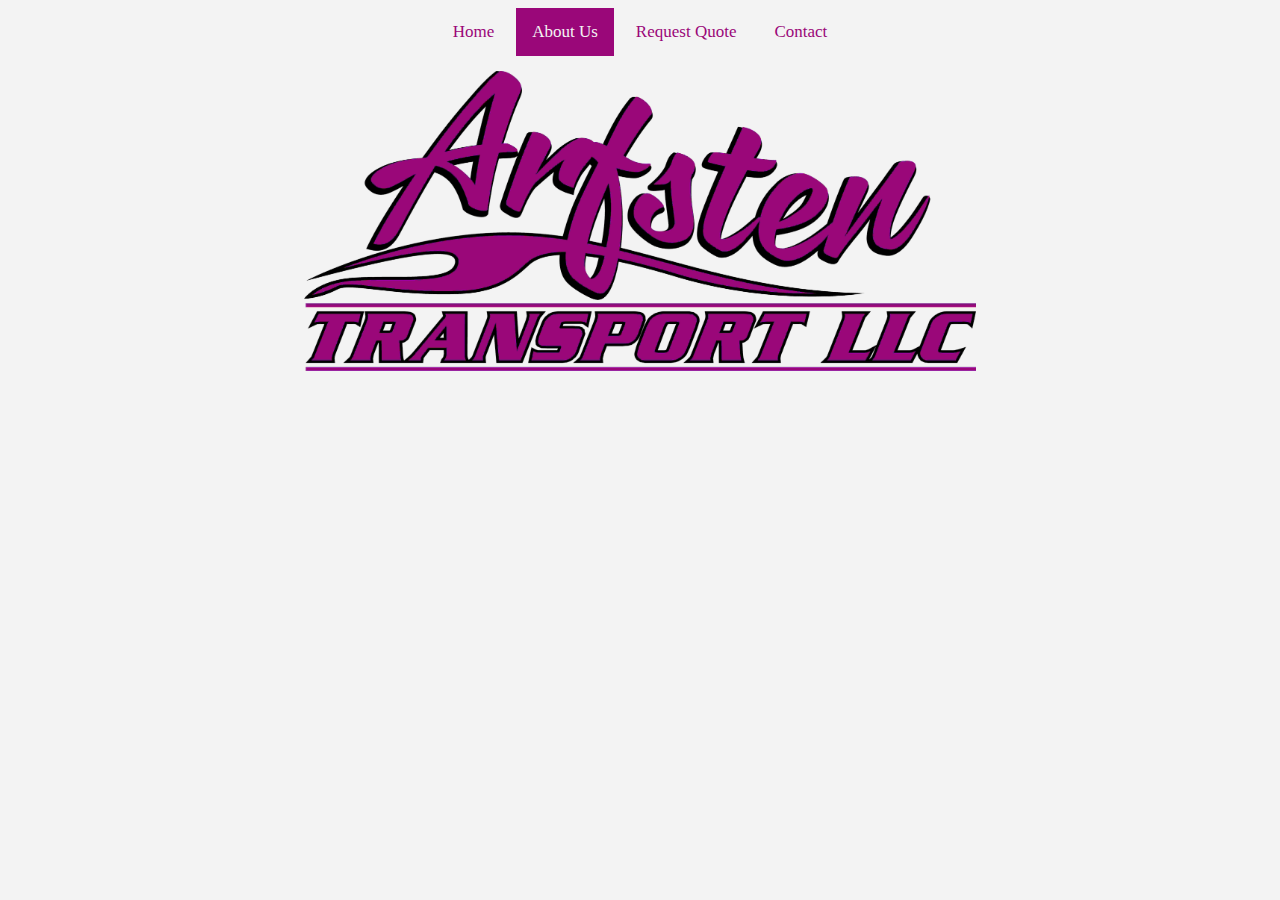
==== about.html @ 8c9917ab "9.12.23.10" ====
<!DOCTYPE html>
<html lang="en">
<head>
    <meta charset="UTF-8">
    <meta name="viewport" content="width=device-width, initial-scale=1.0">
    <title>About Us</title>
    <link rel="stylesheet" href="css/main.css">
</head>
<body>
    <div class="topnav">
        <a href="index.html">Home</a>
        <a class="active" href="about.html">About Us</a>
        <a href="quote.html">Request Quote</a>
        <a href="contact.html">Contact</a>
      </div>
      <header>
        <img class="logo" src="images/LOGO.png" alt="Arfsten Transport Logo" />
      </header>
    
</body>
</html>
---- css/main.css ----
body {
  background-color: #f3f3f3;
  font-size: 24px;
}

main {
  text-align: center;
  background-color: #6883bc;
  color: white;
  margin-left: 8%;
  margin-right: 8%;
  padding: 20px; /* Add padding to create space within the main section */
  box-sizing: border-box; /* Include padding in the element's total width */
  border-radius: 10px;
}

h1 {
  padding-top: 15px;
  padding-bottom: 15px;
  font-size: 62px;
  font-family: "Gill Sans", "Gill Sans MT", Calibri, "Trebuchet MS", sans-serif;
  margin: auto auto; /* Center horizontally */
  width: max-content; /* Set to the width of the content */
}

main h1,
main img {
  max-width: 100%; /* Ensure images and text do not exceed the width of the main section */
}

header {
  margin-bottom: 25px;
}

.mission-statement {
  margin-top: 0px;
  padding-top: 0px;
}

.services-section{
  padding-top: 25px;
  text-align: left;
}

.logo {
  object-fit: scale-down;
  margin: auto auto;
  display: flex;
  justify-content: center; /* Horizontally center */
  align-items: center;
  width: 100%;
  max-width: 750px;
  height: 300px;
  border-radius: 10px;
}

.flag {
  object-fit: scale-down;
  justify-content: left;
  width: 20%;
  height: 25%;
}

footer {
  text-align: center;
  color: #9a0779;
  /*color: black;*/
  font-size: 32px;
  font-family: "Cedarville Cursive", cursive;
}

.topnav {
  text-align: center;
  overflow: hidden;
  background-color: #f3f3f3;
}

.topnav a {
  display: inline-block; /* Change to display as blocks to center horizontally */
  color: #9a0779;
  text-align: center;
  padding: 14px 16px;
  text-decoration: none;
  font-size: 17px;
  margin-bottom: 15px;
}

.topnav a:hover {
  background-color: #ddd;
  color: black;
}

.topnav a.active {
  background-color: #9a0779;
  color: #f3f3f3;
}
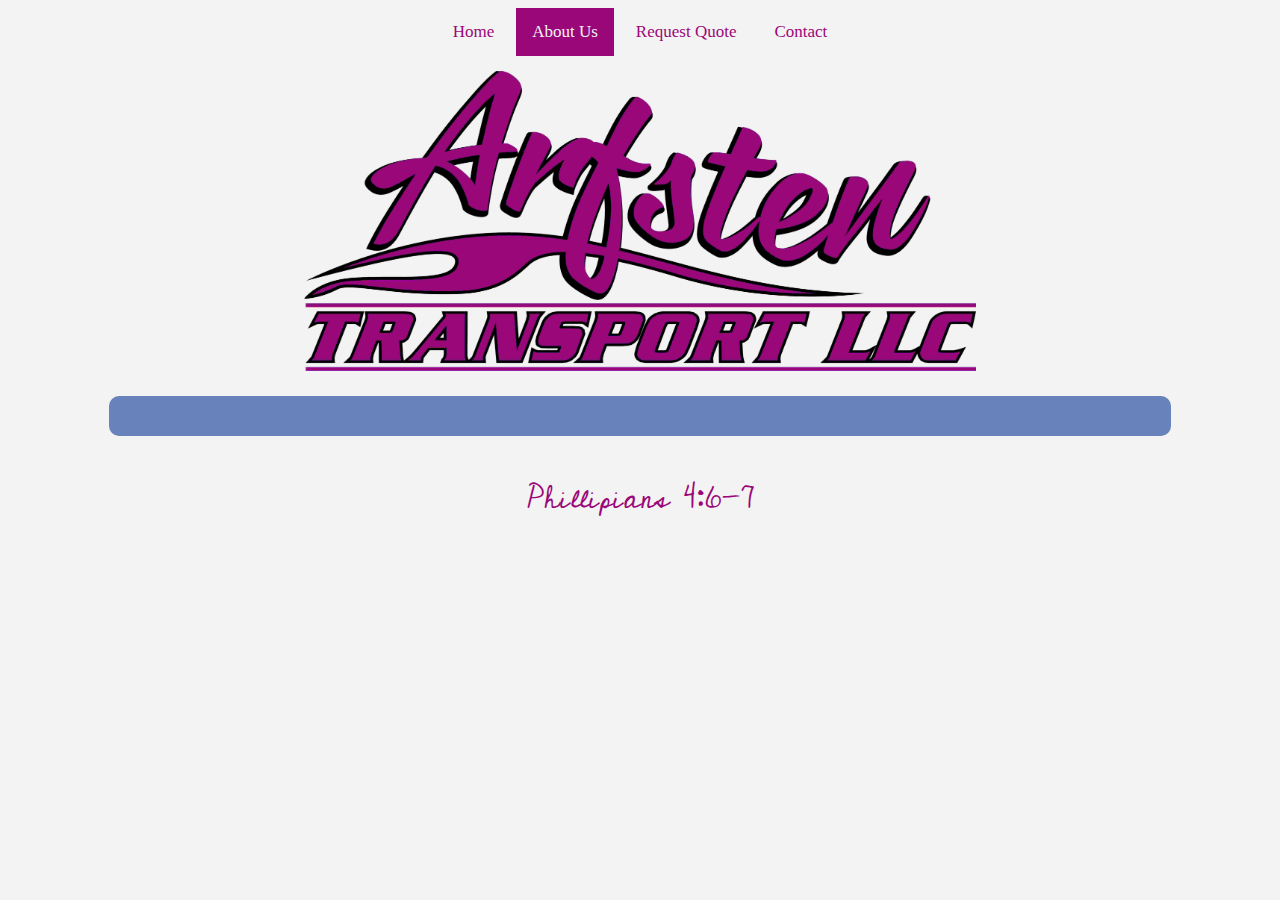
==== commit 5e53e6ef: "9.12.23.11" ====
--- a/about.html
+++ b/about.html
@@ -4,6 +4,12 @@
     <meta charset="UTF-8">
     <meta name="viewport" content="width=device-width, initial-scale=1.0">
     <title>About Us</title>
+    <link rel="preconnect" href="https://fonts.googleapis.com" />
+    <link rel="preconnect" href="https://fonts.gstatic.com" crossorigin />
+    <link
+      href="https://fonts.googleapis.com/css2?family=Cedarville+Cursive&display=swap"
+      rel="stylesheet"
+    />
     <link rel="stylesheet" href="css/main.css">
 </head>
 <body>
@@ -16,6 +22,10 @@
       <header>
         <img class="logo" src="images/LOGO.png" alt="Arfsten Transport Logo" />
       </header>
+      <main></main>
+      <footer>
+        <p>Phillipians 4:6-7</p>
+      </footer>
     
 </body>
 </html>